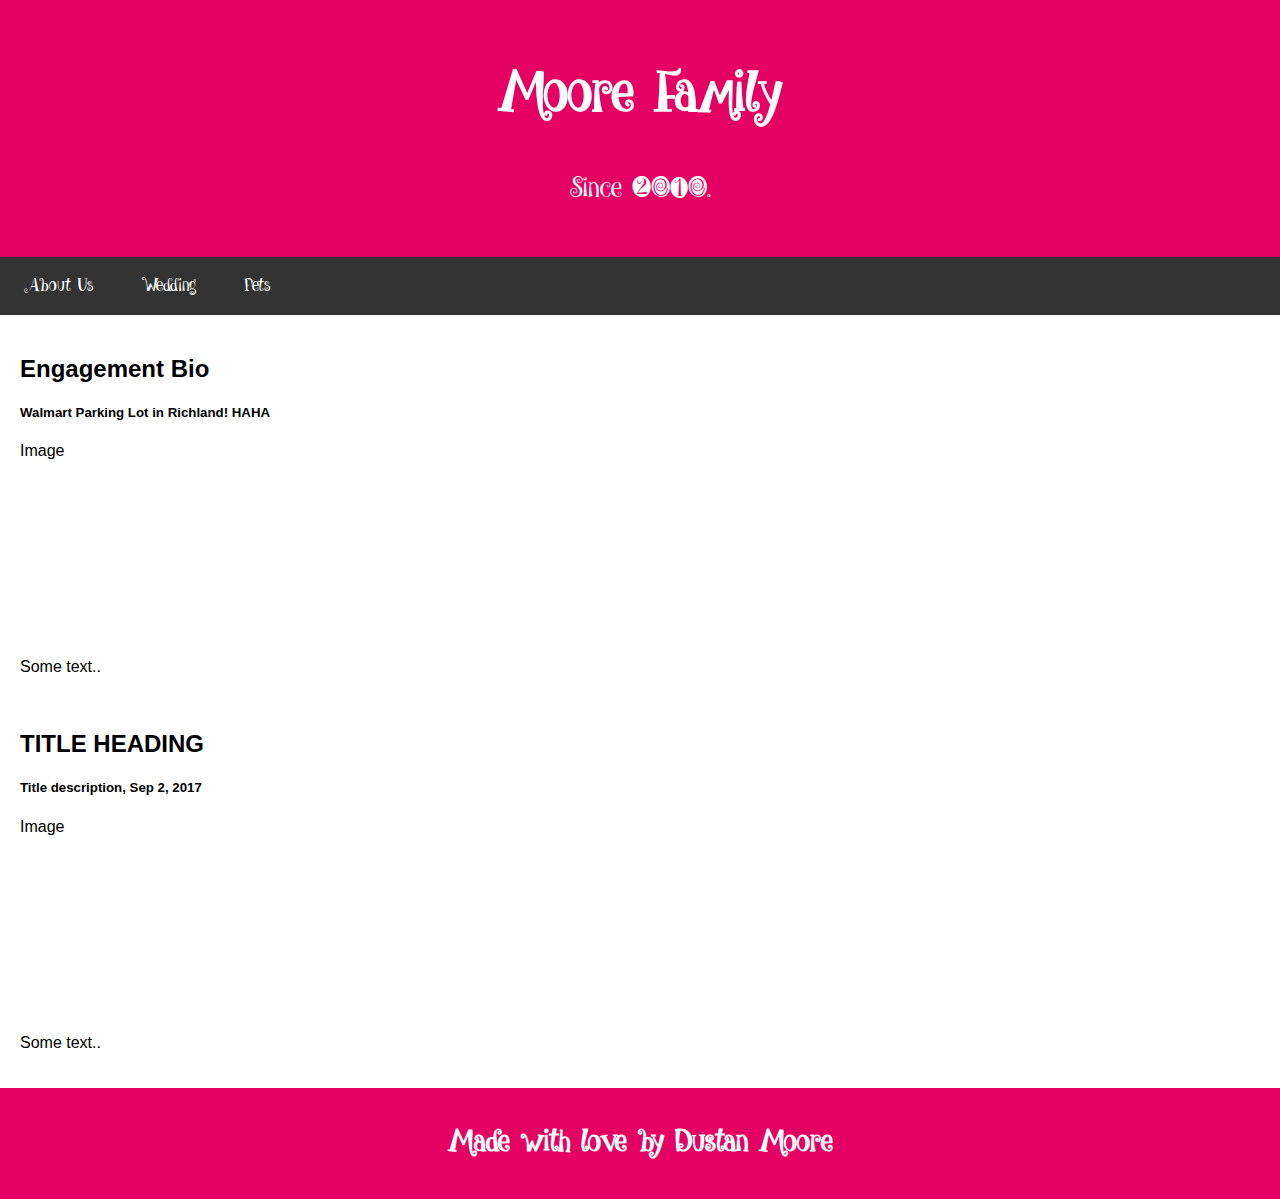
==== engagement.html @ e3f104d9 "Add files via upload" ====
<!DOCTYPE html>
<html>
<head>
<title>Page Title</title>
<meta charset="UTF-8">
<meta name="viewport" content="width=device-width, initial-scale=1">
<link rel="stylesheet" href="wedding.css">
</head>
<body>

<!-- Note -->

<!-- Header -->
<div class="header">
  <h1>Moore Family</h1>
  <p>Since 2010.</p>
</div>

<!-- Navigation Bar -->
<div class="navbar">
  <a href="index.html">About Us</a>
  
  <a href="wedding.html">Wedding</a>
  <a href="pets.html">Pets</a>
</div>

<!-- The flexible grid (content) -->
<div class="row">
  
  <div class="main">
      <h2>Engagement Bio</h2>
      <h5>Walmart Parking Lot in Richland! HAHA</h5>
      <div class="fakeimg" style="height:200px;">Image</div>
      <p>Some text..</p>
      <br>
      <h2>TITLE HEADING</h2>
      <h5>Title description, Sep 2, 2017</h5>
      <div class="fakeimg" style="height:200px;">Image</div>
      <p>Some text..</p>
      </div>
</div>

<!-- Footer -->
<div class="footer">
  <h2>Made with love by Dustan Moore</h2>
</div>

</body>
</html>
---- wedding.css ----
<style>
* {
    box-sizing: border-box;
}

/* Style the body */
body {
    font-family: Arial;
    margin: 0;
}

/* added fonts */
@font-face {
    font-family: sugar;
    src: local(sugar), url('sugar.ttf') format('opentype');
}
h1{
	font-family: sugar;
}

/* Header/logo Title */
.header {
    padding: 20px;
    text-align: center;
	font-family: sugar;
	font-size: 28px;
    background: #e50063;
    color: white;
}

/* Style the top navigation bar */
.navbar {
    display: flex;
    background-color: #333;
	font-family: sugar;
	font-size: 18px;
}

/* Style the navigation bar links */
.navbar a {
    color: white;
	
	/*font-size: 16px;*/
    padding: 16px 24px;
    text-decoration: none;
    text-align: center;
}

/* Change color on hover */
.navbar a:hover {
    background-color: #ddd;
    color: black;
}

/* Column container */
.row {  
    display: flex;
    flex-wrap: wrap;
}

/* Create two unequal columns that sits next to each other */
/* Sidebar/left column */
.side {
    flex: 30%;
    background-color: #f1f1f1;
    padding: 20px;
}

.responsive {
    width: 80%;
    height: auto;
}

/* Main column */
.main {
    flex: 70%;
    background-color: white;
    padding: 20px;
}

/* Fake image, just for this example */
.pics {
    background-color: #aaa;
    width: 95%;
    padding: 20px;
}

/* Footer */
.footer {
	
	font-family:sugar;
	font-size: 20px;
    padding: 10px;
    text-align: center;
    background: #e50063;
    color: white;
}

/* Responsive layout - when the screen is less than 700px wide, make the two columns stack on top of each other instead of next to each other */
@media screen and (max-width: 700px) {
    .row, .navbar {   
        flex-direction: column;
    }
}

* {box-sizing:border-box}

/* Slideshow container */
.slideshow-container {
  max-width: 1000px;
  position: relative;
  margin: auto;
}

/* Hide the images by default */
.mySlides {
    display: none;
}

/* Next & previous buttons */
.prev, .next {
  cursor: pointer;
  position: absolute;
  top: 50%;
  width: auto;
  margin-top: -22px;
  padding: 16px;
  color: white;
  font-weight: bold;
  font-size: 18px;
  transition: 0.6s ease;
  border-radius: 0 3px 3px 0;
}

/* Position the "next button" to the right */
.next {
  right: 0;
  border-radius: 3px 0 0 3px;
}

/* On hover, add a black background color with a little bit see-through */
.prev:hover, .next:hover {
  background-color: rgba(0,0,0,0.8);
}

/* Caption text */
.text {
  color: #e50063;
  font-size: 15px;
  padding: 8px 12px;
  position: absolute;
  bottom: 8px;
  width: 100%;
  text-align: center;
}

/* Number text (1/3 etc) */
.numbertext {
  color: #f2f2f2;
  font-size: 12px;
  padding: 8px 12px;
  position: absolute;
  top: 0;
}

/* The dots/bullets/indicators */
.dot {
  cursor: pointer;
  height: 15px;
  width: 15px;
  margin: 0 2px;
  background-color: #bbb;
  border-radius: 50%;
  display: inline-block;
  transition: background-color 0.6s ease;
}

.active, .dot:hover {
  background-color: #717171;
}

/* Fading animation */
.fade {
  -webkit-animation-name: fade;
  -webkit-animation-duration: 1.5s;
  animation-name: fade;
  animation-duration: 1.5s;
}

@-webkit-keyframes fade {
  from {opacity: .4} 
  to {opacity: 1}
}

@keyframes fade {
  from {opacity: .4} 
  to {opacity: 1}
}


</style>
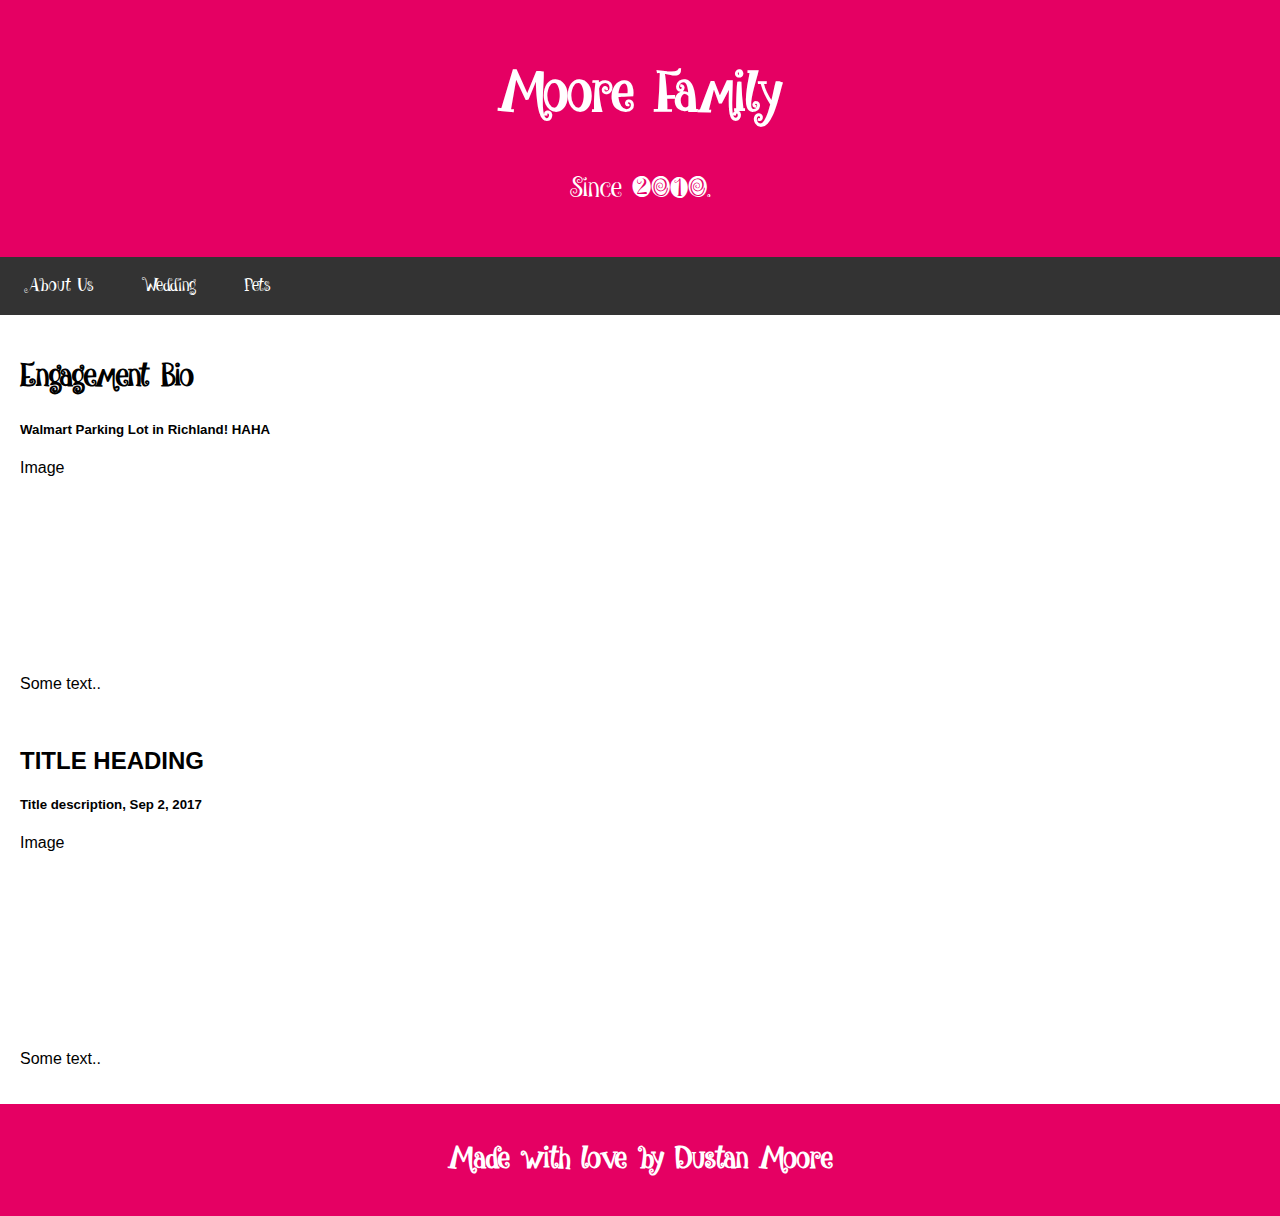
==== commit 6d4b52fc: "updated elements" ====
--- a/engagement.html
+++ b/engagement.html
@@ -28,7 +28,7 @@
 <div class="row">
   
   <div class="main">
-      <h2>Engagement Bio</h2>
+      <h1>Engagement Bio</h1>
       <h5>Walmart Parking Lot in Richland! HAHA</h5>
       <div class="fakeimg" style="height:200px;">Image</div>
       <p>Some text..</p>
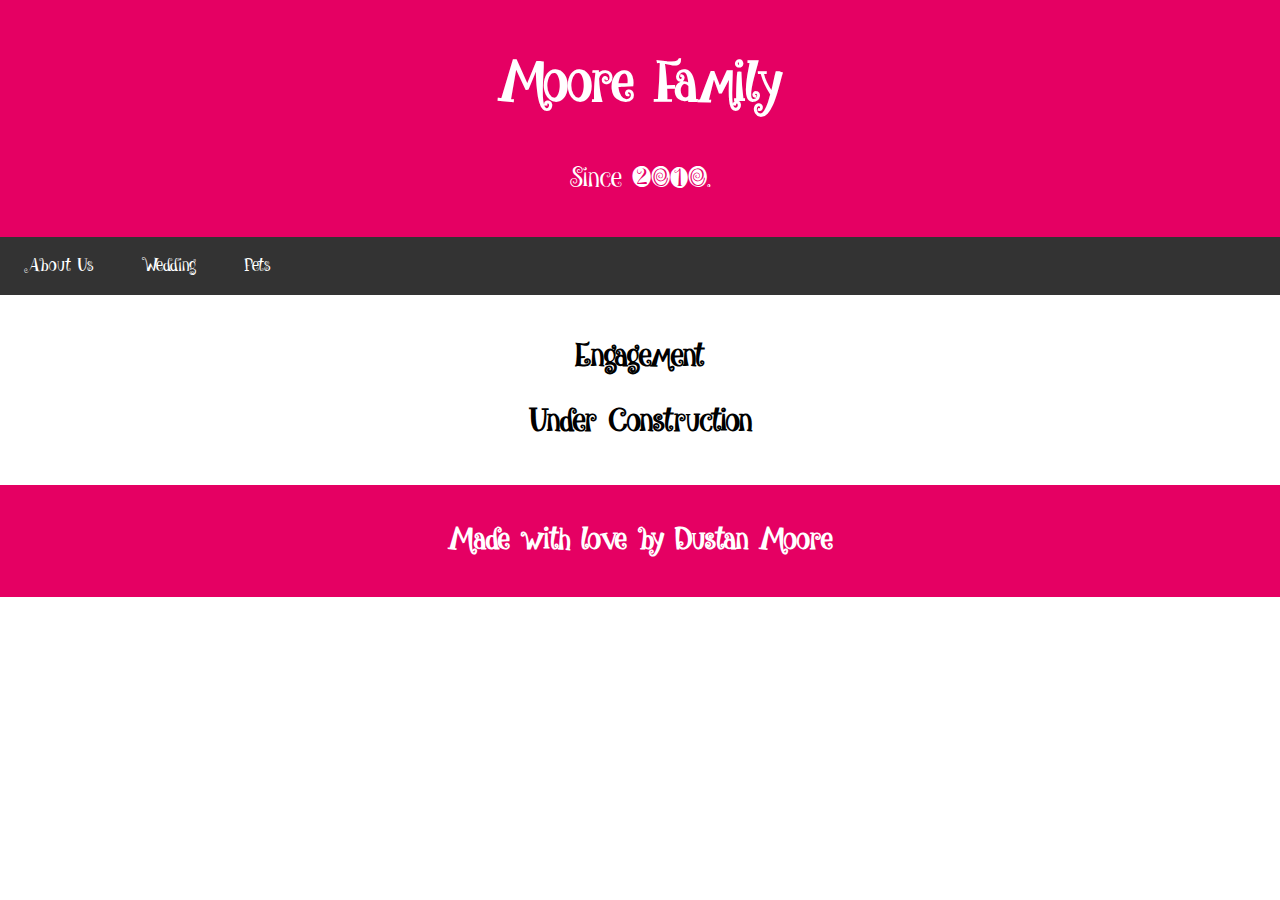
==== commit 9ac08de0: "Update engagement.html" ====
--- a/engagement.html
+++ b/engagement.html
@@ -28,15 +28,8 @@
 <div class="row">
   
   <div class="main">
-      <h1>Engagement Bio</h1>
-      <h5>Walmart Parking Lot in Richland! HAHA</h5>
-      <div class="fakeimg" style="height:200px;">Image</div>
-      <p>Some text..</p>
-      <br>
-      <h2>TITLE HEADING</h2>
-      <h5>Title description, Sep 2, 2017</h5>
-      <div class="fakeimg" style="height:200px;">Image</div>
-      <p>Some text..</p>
+      <h1>Engagement</h1>
+    <p><h1> Under Construction</h1></p>
       </div>
 </div>
 
--- a/wedding.css
+++ b/wedding.css
@@ -14,18 +14,28 @@
     font-family: sugar;
     src: local(sugar), url('sugar.ttf') format('opentype');
 }
-h1{
+h1, h2{
+	text-align: center;
 	font-family: sugar;
+}
+p {
+	text-align: center;
 }
 
 /* Header/logo Title */
 .header {
-    padding: 20px;
+    padding: 10px;
     text-align: center;
 	font-family: sugar;
 	font-size: 28px;
     background: #e50063;
     color: white;
+}
+img {
+	display: block;
+	margin-left: auto;
+	margin-right: auto;
+	width: 40%;
 }
 
 /* Style the top navigation bar */
@@ -198,4 +208,4 @@
 }
 
 
-</style>+</style>
